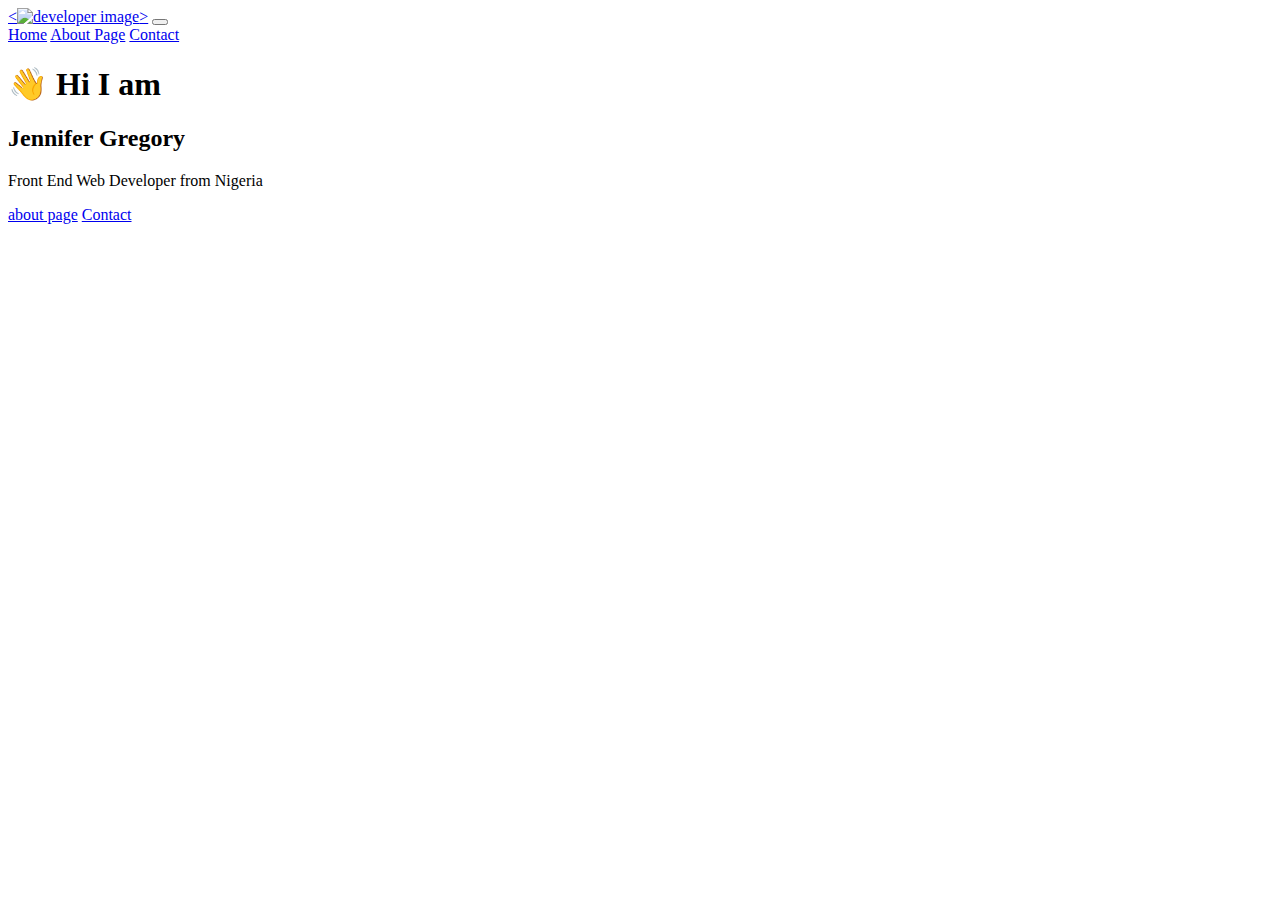
==== index.html @ 1324db3f "add basic html files and structures" ====
<!DOCTYPE html>
<html lang="en">
  <head>
    <meta charset="UTF-8" />
    <meta http-equiv="X-UA-Compatible" content="IE=edge" />
    <meta name="viewport" content="width=device-width, initial-scale=1.0" />
    <meta
      name="description"
      content="Professional Web Designer and Developer"
    />
    <link
      href="https://cdn.jsdelivr.net/npm/bootstrap@5.3.0/dist/css/bootstrap.min.css"
      rel="stylesheet"
      integrity="sha384-9ndCyUaIbzAi2FUVXJi0CjmCapSmO7SnpJef0486qhLnuZ2cdeRhO02iuK6FUUVM"
      crossorigin="anonymous"
    />
    <script
      src="https://cdn.jsdelivr.net/npm/bootstrap@5.3.0/dist/js/bootstrap.bundle.min.js"
      integrity="sha384-geWF76RCwLtnZ8qwWowPQNguL3RmwHVBC9FhGdlKrxdiJJigb/j/68SIy3Te4Bkz"
      crossorigin="anonymous"
    ></script>
    <title>Front-End Web Designer and Developer in Nigeria</title>
  </head>
  <body>
    <nav class="navbar navbar-expand-lg bg-body-tertiary">
      <div class="container-fluid">
        <a class="navbar-brand" href="#"
          ><<img src="" alt="developer image" />></a
        >
        <button
          class="navbar-toggler"
          type="button"
          data-bs-toggle="collapse"
          data-bs-target="#navbarNavAltMarkup"
          aria-controls="navbarNavAltMarkup"
          aria-expanded="false"
          aria-label="Toggle navigation"
        >
          <span class="navbar-toggler-icon"></span>
        </button>
        <div class="collapse navbar-collapse" id="navbarNavAltMarkup">
          <div class="navbar-nav">
            <a class="nav-link active" aria-current="page" href="/">Home</a>
            <a class="nav-link" href="/about.html">About Page</a>
            <a class="nav-link" href="/about.html#contact">Contact</a>
          </div>
        </div>
      </div>
    </nav>

    <h1>👋 Hi I am</h1>
    <h2>Jennifer Gregory</h2>
    <p>Front End Web Developer from Nigeria</p>
    <a href="/about.html">about page</a>
    <a href="/about.html#contact">Contact</a>
  </body>
</html>
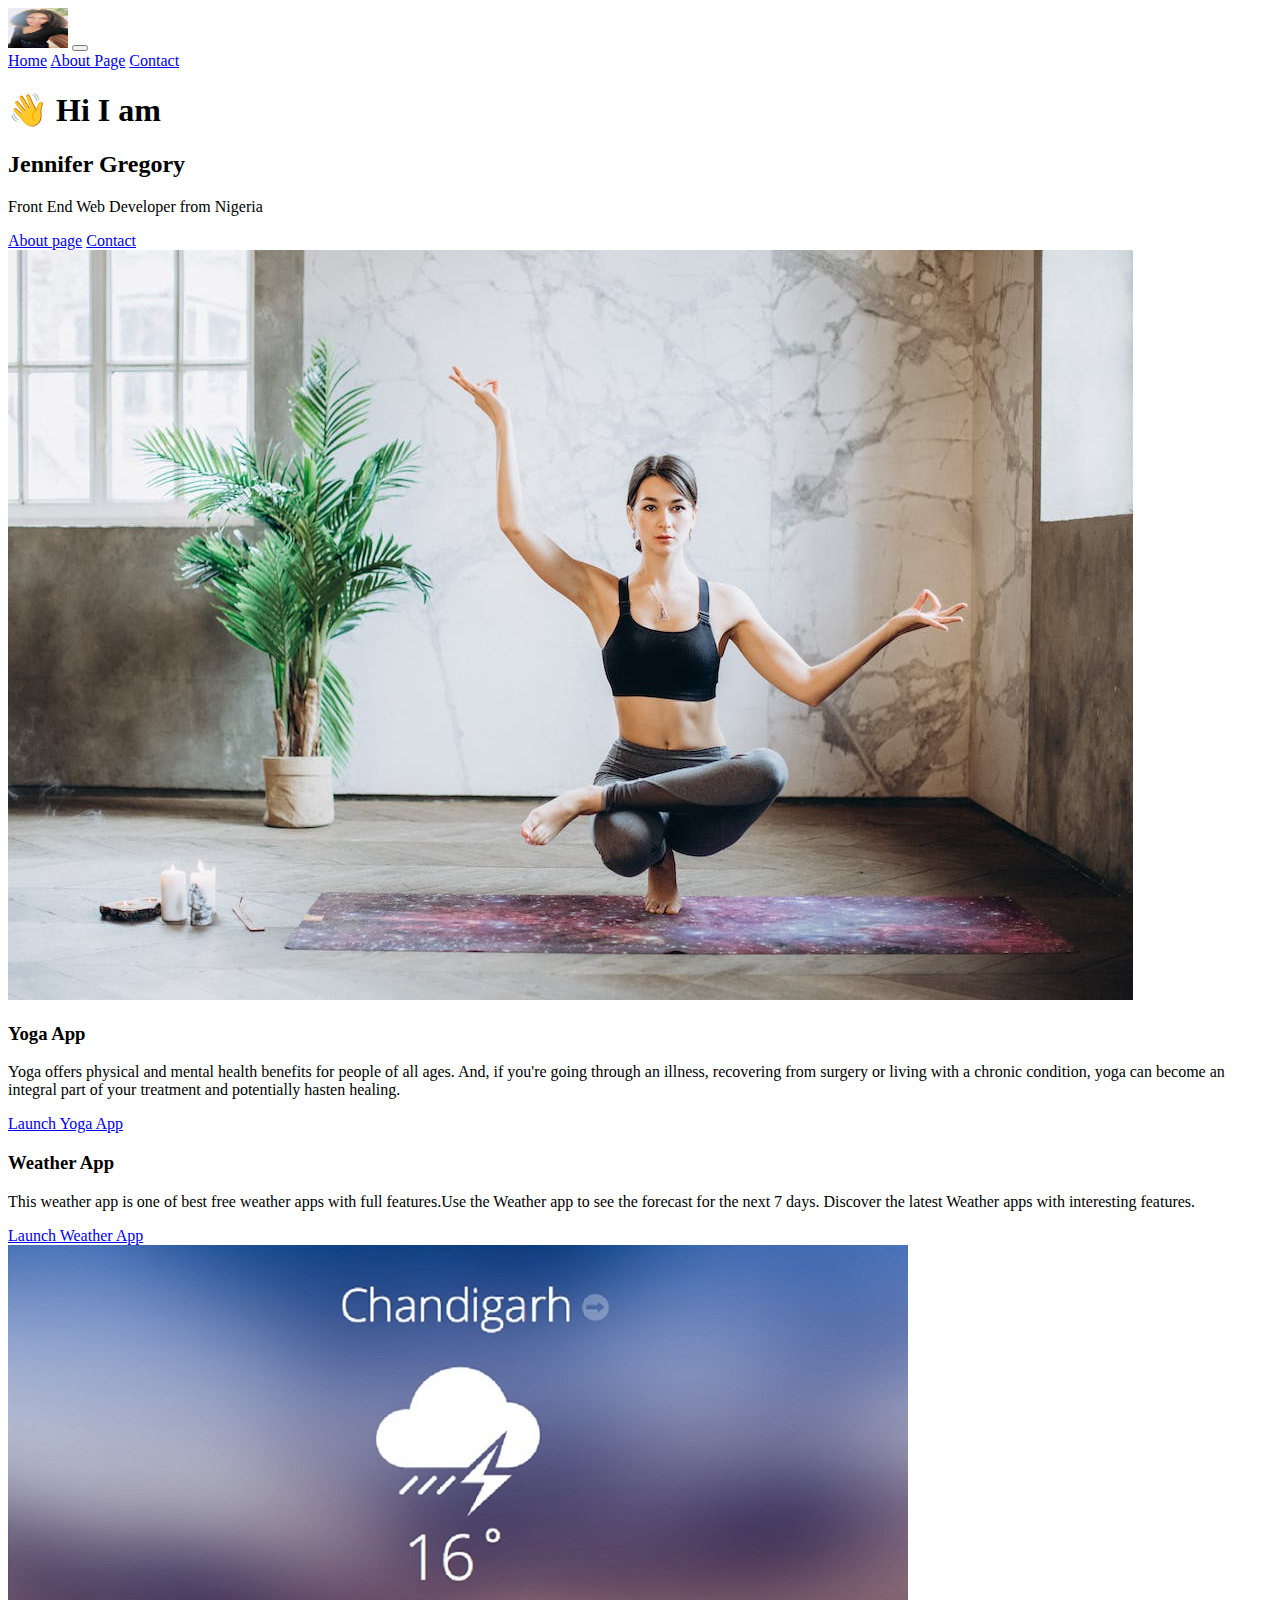
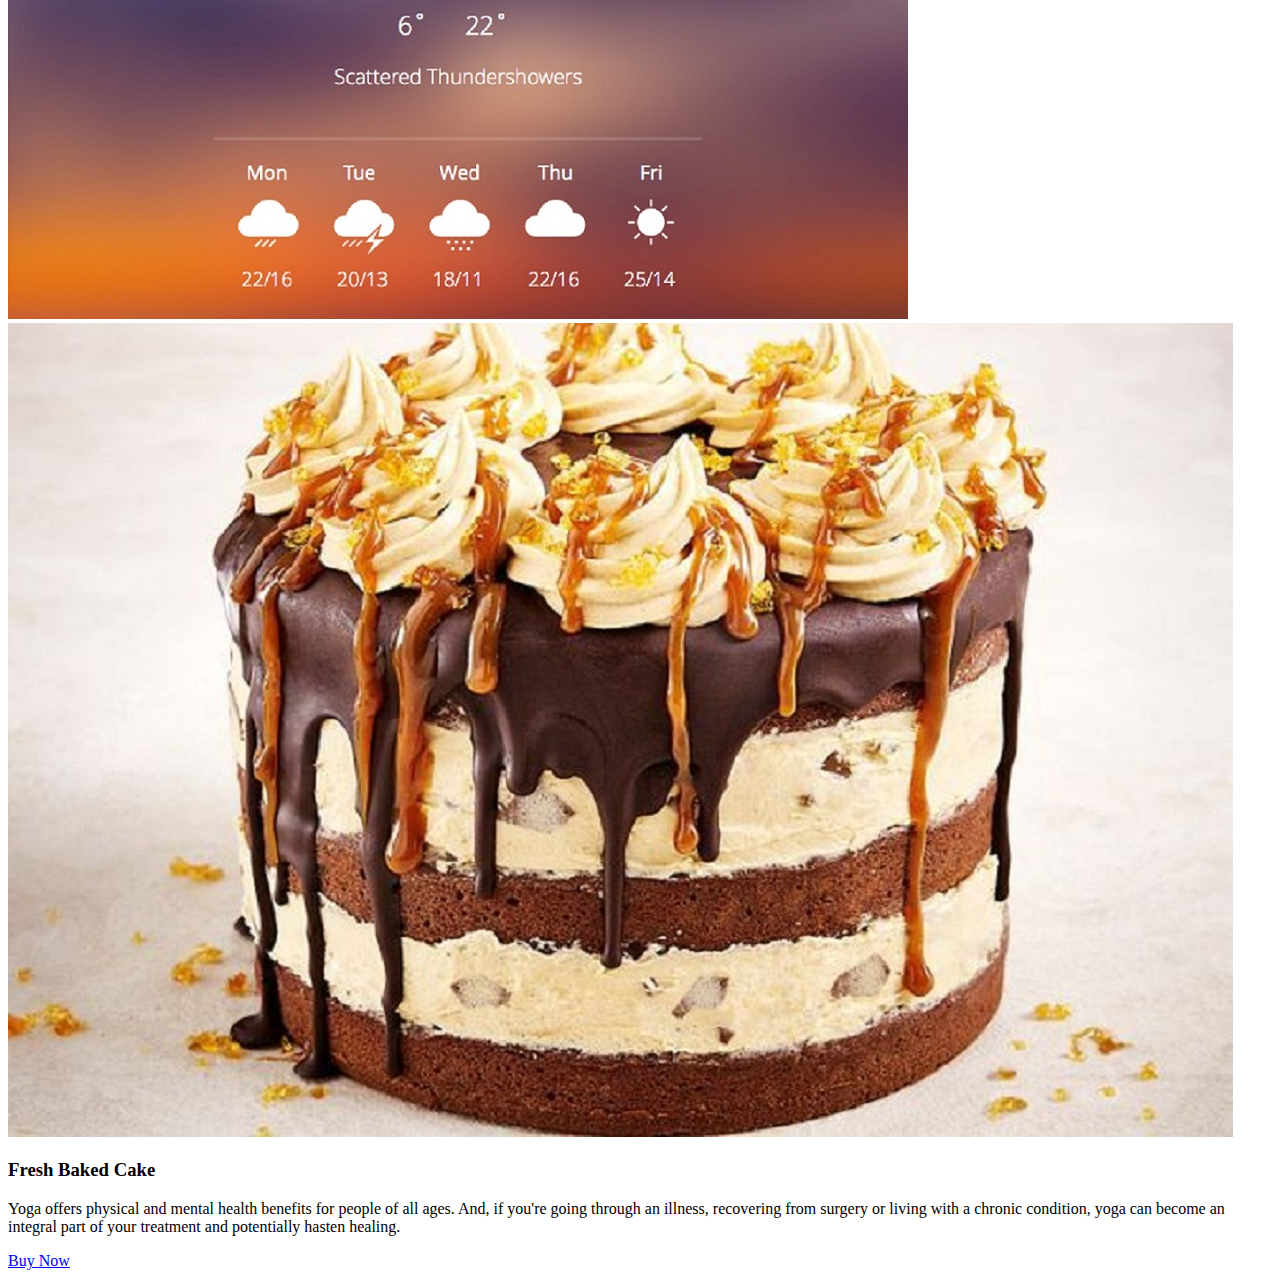
==== commit dc52c5a3: "created html content" ====
--- a/index.html
+++ b/index.html
@@ -8,6 +8,7 @@
       name="description"
       content="Professional Web Designer and Developer"
     />
+    <title>Front-End Web Designer and Developer in Nigeria</title>
     <link
       href="https://cdn.jsdelivr.net/npm/bootstrap@5.3.0/dist/css/bootstrap.min.css"
       rel="stylesheet"
@@ -19,14 +20,17 @@
       integrity="sha384-geWF76RCwLtnZ8qwWowPQNguL3RmwHVBC9FhGdlKrxdiJJigb/j/68SIy3Te4Bkz"
       crossorigin="anonymous"
     ></script>
-    <title>Front-End Web Designer and Developer in Nigeria</title>
+    <link rel="stylesheet" href="/src/styles.css" />
   </head>
-  <body>
-    <nav class="navbar navbar-expand-lg bg-body-tertiary">
+  <body class="p-5 mt-5">
+    <nav class="navbar navbar-expand-lg bg-body-tertiary fixed-top">
       <div class="container-fluid">
         <a class="navbar-brand" href="#"
-          ><<img src="" alt="developer image" />></a
-        >
+          ><img
+            src="/images/myimage1.jpg"
+            class="border border-5 rounded-circle logo-img"
+            alt="developer image"
+        /></a>
         <button
           class="navbar-toggler"
           type="button"
@@ -48,10 +52,89 @@
       </div>
     </nav>
 
-    <h1>👋 Hi I am</h1>
-    <h2>Jennifer Gregory</h2>
-    <p>Front End Web Developer from Nigeria</p>
-    <a href="/about.html">about page</a>
-    <a href="/about.html#contact">Contact</a>
+    <div class="text-center pb-5">
+      <h1 class="pt-3 text-center">👋 Hi I am</h1>
+      <h2>Jennifer Gregory</h2>
+      <p class="pb-5 mb-3">Front End Web Developer from Nigeria</p>
+
+      <a
+        href="/about.html"
+        class="text-center text-decoration-none border p-3 mb-5 shadow rounded me-5"
+        >About page</a
+      >
+      <a
+        href="/about.html#contact"
+        class="text-center text-decoration-none border p-3 ms-5 mb-5 shadow rounded"
+        >Contact</a
+      >
+    </div>
+    <div class="d-flex justify-content-evenly pt-5 d-block">
+      <div class="d-block">
+        <img
+          src="/images/yogaapp.jpeg"
+          class="img-fluid rounded p-1 ms-5 shadow-lg"
+          alt="yoga image"
+        />
+      </div>
+      <div class="text-center">
+        <h3>Yoga App</h3>
+        <p class="p-3 m-3 ms-5 ps-5">
+          Yoga offers physical and mental health benefits for people of all
+          ages. And, if you're going through an illness, recovering from surgery
+          or living with a chronic condition, yoga can become an integral part
+          of your treatment and potentially hasten healing.
+        </p>
+        <a
+          href="#"
+          class="text-decoration-none border border-2 border-primary p-3 m-5 rounded shadow"
+          >Launch Yoga App</a
+        >
+      </div>
+    </div>
+    <div class="d-flex justify-content-evenly pt-5 d-block">
+      <div class="text-center">
+        <h3>Weather App</h3>
+        <p class="mt-3 me-3 mb-3 ms-3 me-5 pt-3 pb-3 pe-5">
+          This weather app is one of best free weather apps with full
+          features.Use the Weather app to see the forecast for the next 7 days.
+          Discover the latest Weather apps with interesting features.
+        </p>
+        <a
+          href="#"
+          class="text-decoration-none border border-2 p-3 bg-primary text-white rounded shadow"
+          >Launch Weather App</a
+        >
+      </div>
+      <div>
+        <img
+          src="/images/weatherapp.jpg"
+          class="img-fluid rounde shadow-lg p-1 me-5"
+          alt="weather image"
+        />
+      </div>
+    </div>
+    <div class="d-flex justify-content-evenly pt-5 d-block">
+      <div d-block>
+        <img
+          src="/images/cake.jpeg"
+          class="img-fluid rounded p-1 ms-5 shadow-lg"
+          alt="yoga image"
+        />
+      </div>
+      <div class="text-center">
+        <h3>Fresh Baked Cake</h3>
+        <p class="p-3 m-3 ms-5 ps-5">
+          Yoga offers physical and mental health benefits for people of all
+          ages. And, if you're going through an illness, recovering from surgery
+          or living with a chronic condition, yoga can become an integral part
+          of your treatment and potentially hasten healing.
+        </p>
+        <a
+          href="#"
+          class="text-decoration-none border border-2 border-primary p-3 m-5 rounded shadow"
+          >Buy Now</a
+        >
+      </div>
+    </div>
   </body>
 </html>
--- a/src/styles.css
+++ b/src/styles.css
@@ -0,0 +1,4 @@
+.logo-img {
+  width: 60px;
+  height: 40px;
+}
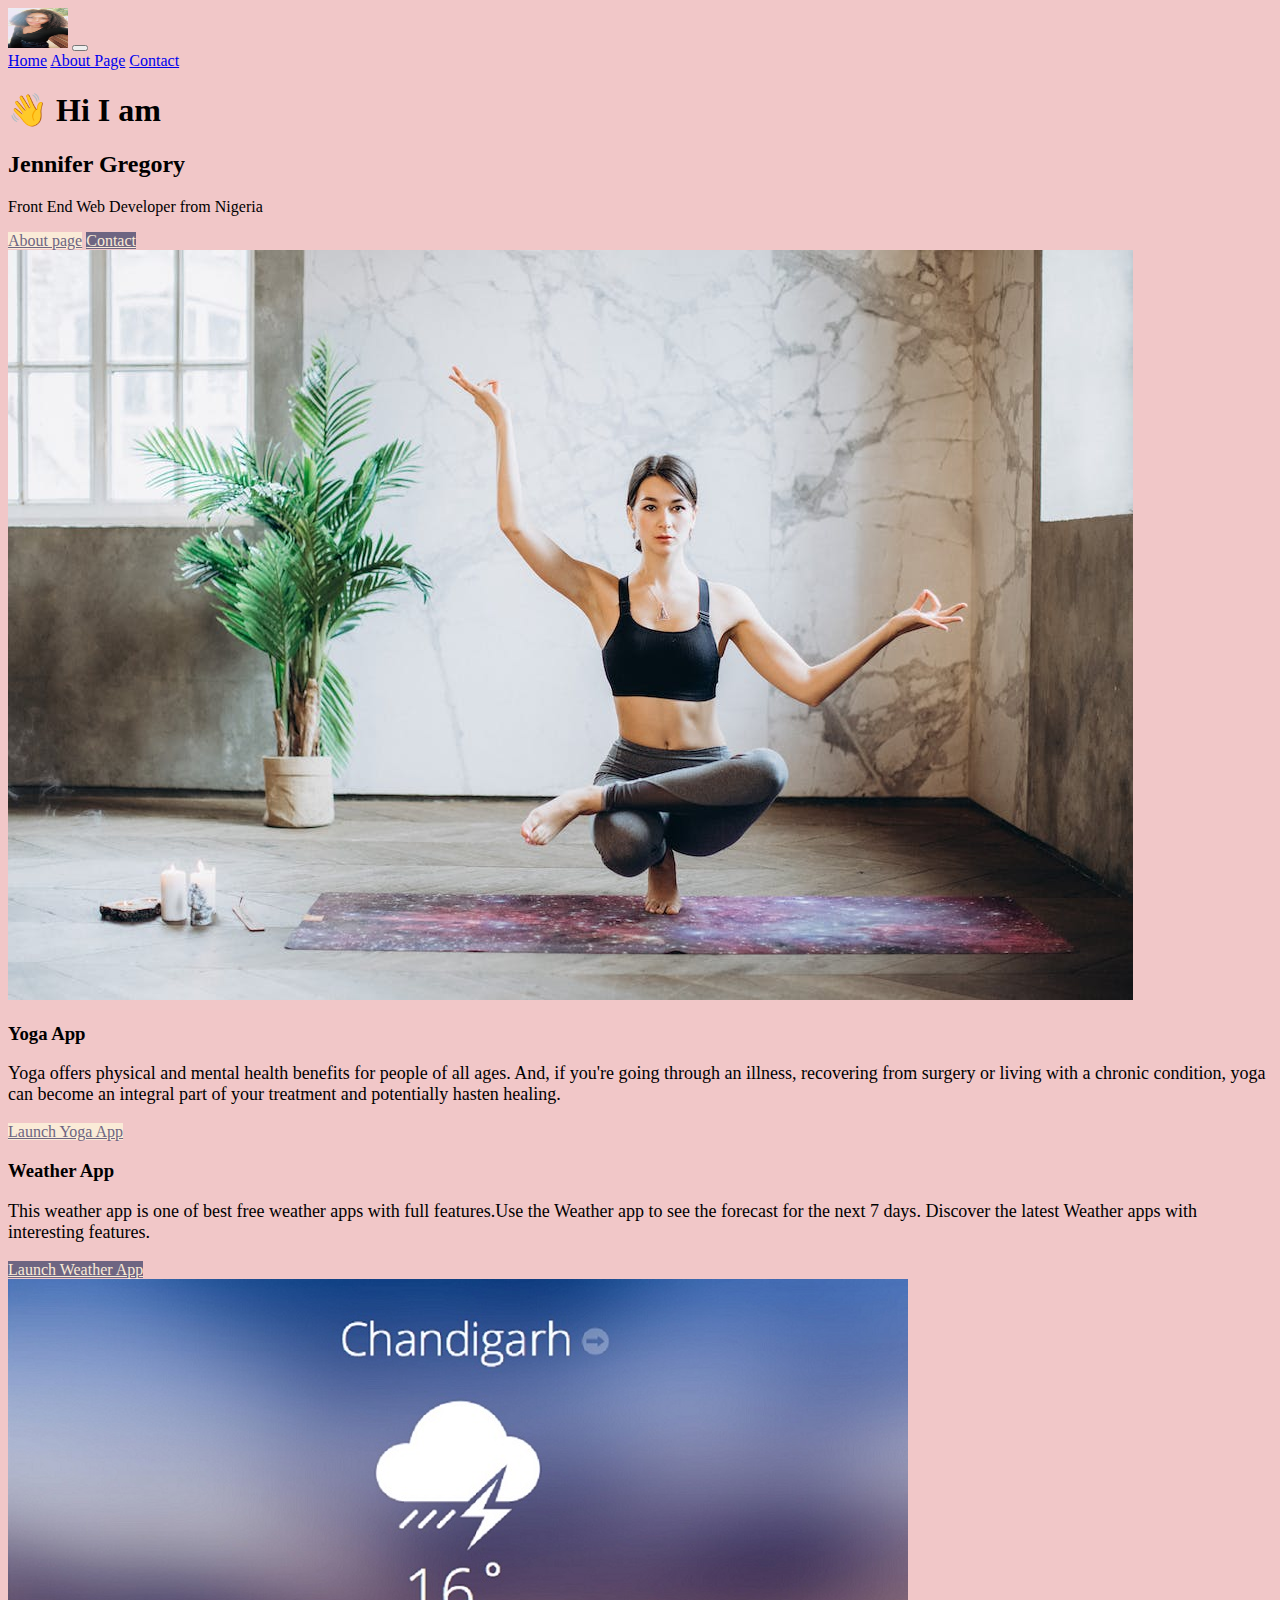
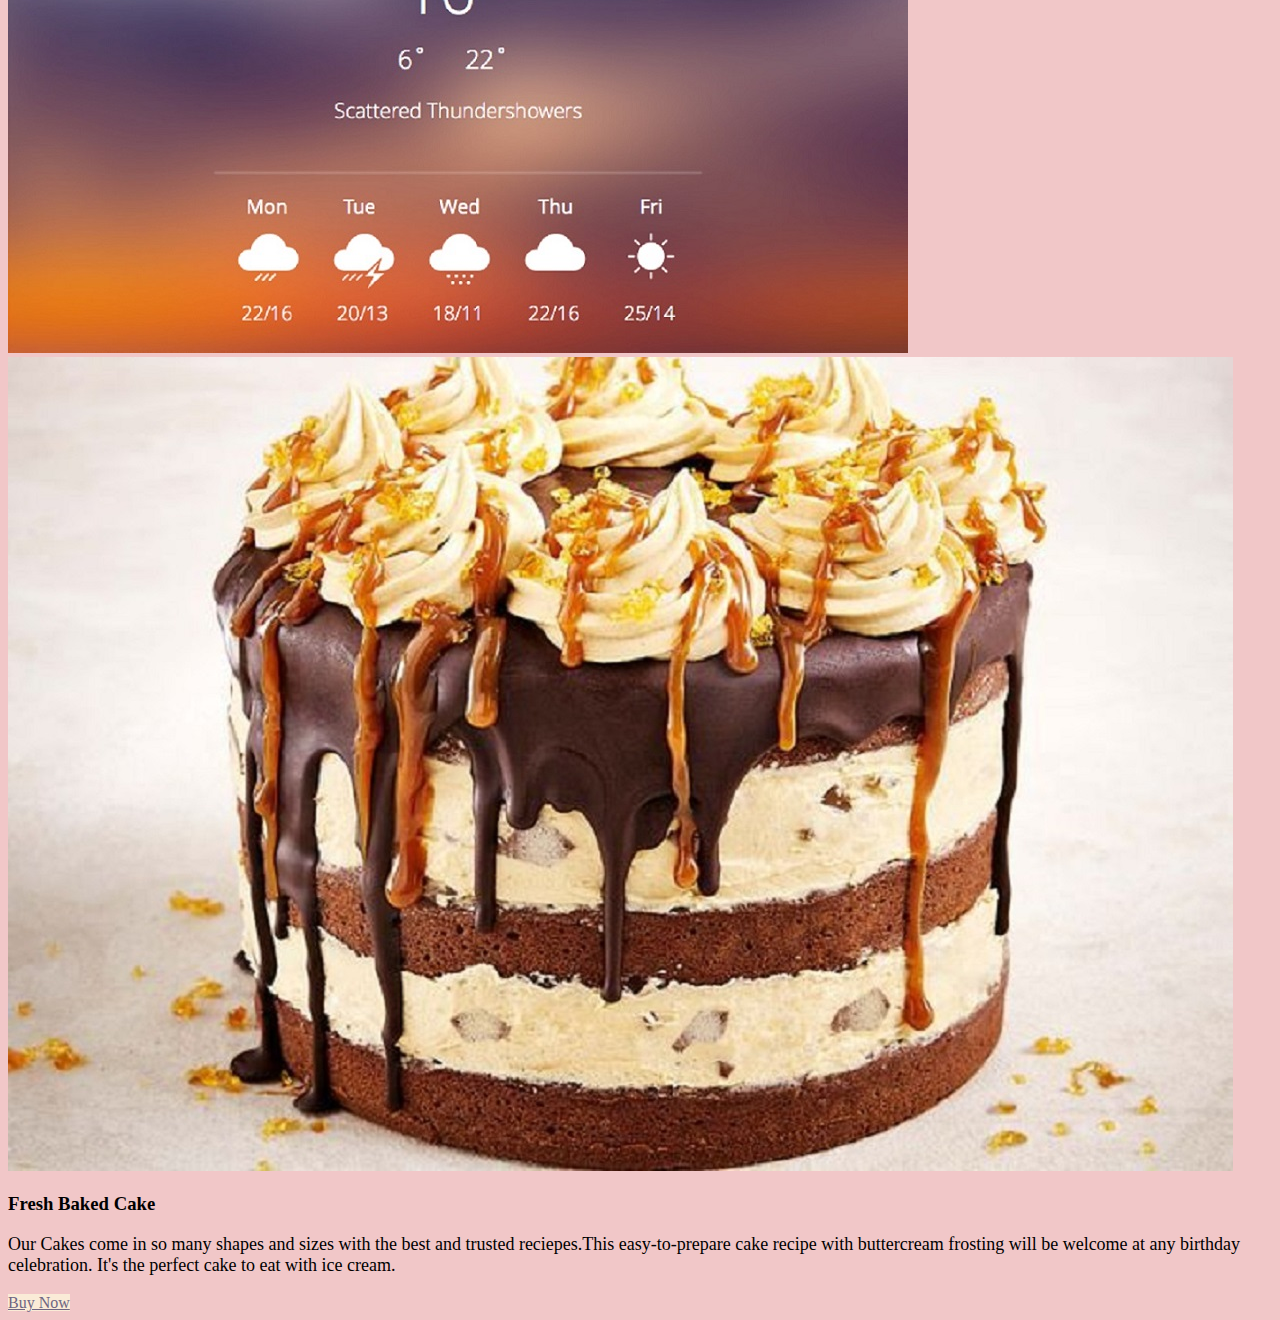
==== commit 74b479f3: "updated my codes by making it mobile responsive and SEO friendly" ====
--- a/index.html
+++ b/index.html
@@ -56,29 +56,32 @@
       <h1 class="pt-3 text-center">👋 Hi I am</h1>
       <h2>Jennifer Gregory</h2>
       <p class="pb-5 mb-3">Front End Web Developer from Nigeria</p>
-
-      <a
-        href="/about.html"
-        class="text-center text-decoration-none border p-3 mb-5 shadow rounded me-5"
-        >About page</a
-      >
-      <a
-        href="/about.html#contact"
-        class="text-center text-decoration-none border p-3 ms-5 mb-5 shadow rounded"
-        >Contact</a
-      >
+      <div class="pagelink">
+        <a
+          href="/about.html"
+          class="text-center text-decoration-none p-3 mb-3 shadow rounded me-3 link"
+          title="about-link"
+          >About page</a
+        >
+        <a
+          href="/about.html#contact"
+          class="text-center text-decoration-none p-3 ms-3 mb-3 shadow rounded links"
+          title="contact-link"
+          >Contact</a
+        >
+      </div>
     </div>
-    <div class="d-flex justify-content-evenly pt-5 d-block">
-      <div class="d-block">
+    <div class="d-flex justify-content-evenly pt-5 wrapper">
+      <div class="image">
         <img
           src="/images/yogaapp.jpeg"
-          class="img-fluid rounded p-1 ms-5 shadow-lg"
+          class="img-fluid rounded p-2 shadow-lg"
           alt="yoga image"
         />
       </div>
       <div class="text-center">
-        <h3>Yoga App</h3>
-        <p class="p-3 m-3 ms-5 ps-5">
+        <h3 class="m-3">Yoga App</h3>
+        <p class="p-3 pb-5 m-1 description">
           Yoga offers physical and mental health benefits for people of all
           ages. And, if you're going through an illness, recovering from surgery
           or living with a chronic condition, yoga can become an integral part
@@ -86,52 +89,55 @@
         </p>
         <a
           href="#"
-          class="text-decoration-none border border-2 border-primary p-3 m-5 rounded shadow"
+          class="text-decoration-none text-center p-3 m-3 rounded shadow link"
+          title="yoga-app"
           >Launch Yoga App</a
         >
       </div>
     </div>
-    <div class="d-flex justify-content-evenly pt-5 d-block">
+    <div class="d-flex justify-content-evenly pt-5 m-3 wrapper">
       <div class="text-center">
-        <h3>Weather App</h3>
-        <p class="mt-3 me-3 mb-3 ms-3 me-5 pt-3 pb-3 pe-5">
+        <h3 class="m-3">Weather App</h3>
+        <p class="m-1 pb-5 p-3 description">
           This weather app is one of best free weather apps with full
           features.Use the Weather app to see the forecast for the next 7 days.
           Discover the latest Weather apps with interesting features.
         </p>
         <a
           href="#"
-          class="text-decoration-none border border-2 p-3 bg-primary text-white rounded shadow"
+          class="text-decoration-none text-center p-3 m-3 rounded shadow links"
+          title="weather-app"
           >Launch Weather App</a
         >
       </div>
-      <div>
+      <div class="image">
         <img
           src="/images/weatherapp.jpg"
-          class="img-fluid rounde shadow-lg p-1 me-5"
+          class="img-fluid rounded shadow-lg p-2"
           alt="weather image"
         />
       </div>
     </div>
-    <div class="d-flex justify-content-evenly pt-5 d-block">
-      <div d-block>
+    <div class="d-flex justify-content-evenly pt-5 m-5 wrapper">
+      <div class="image">
         <img
           src="/images/cake.jpeg"
-          class="img-fluid rounded p-1 ms-5 shadow-lg"
+          class="img-fluid rounded p-2 shadow-lg"
           alt="yoga image"
         />
       </div>
       <div class="text-center">
-        <h3>Fresh Baked Cake</h3>
-        <p class="p-3 m-3 ms-5 ps-5">
-          Yoga offers physical and mental health benefits for people of all
-          ages. And, if you're going through an illness, recovering from surgery
-          or living with a chronic condition, yoga can become an integral part
-          of your treatment and potentially hasten healing.
+        <h3 class="m-3">Fresh Baked Cake</h3>
+        <p class="p-3 pb-5 m-3 description">
+          Our Cakes come in so many shapes and sizes with the best and trusted
+          reciepes.This easy-to-prepare cake recipe with buttercream frosting
+          will be welcome at any birthday celebration. It's the perfect cake to
+          eat with ice cream.
         </p>
         <a
           href="#"
-          class="text-decoration-none border border-2 border-primary p-3 m-5 rounded shadow"
+          class="text-decoration-none text-center p-3 m-3 rounded shadow link"
+          title="buy-cake"
           >Buy Now</a
         >
       </div>
--- a/src/styles.css
+++ b/src/styles.css
@@ -1,4 +1,34 @@
+body {
+  background: #f1c7c8;
+}
+@media (max-width: 600px) {
+  .description {
+    text-align: center;
+    font-size: 12px;
+  }
+  .image {
+    display: none;
+  }
+  .pagelink {
+    display: flex;
+    justify-content: center;
+  }
+  h3 {
+    font-size: 20px;
+  }
+}
 .logo-img {
   width: 60px;
   height: 40px;
 }
+.description {
+  font-size: 18px;
+}
+.links {
+  background-color: #6e6582 !important;
+  color: antiquewhite !important;
+}
+.link {
+  background-color: antiquewhite !important;
+  color: #6e6582 !important;
+}
